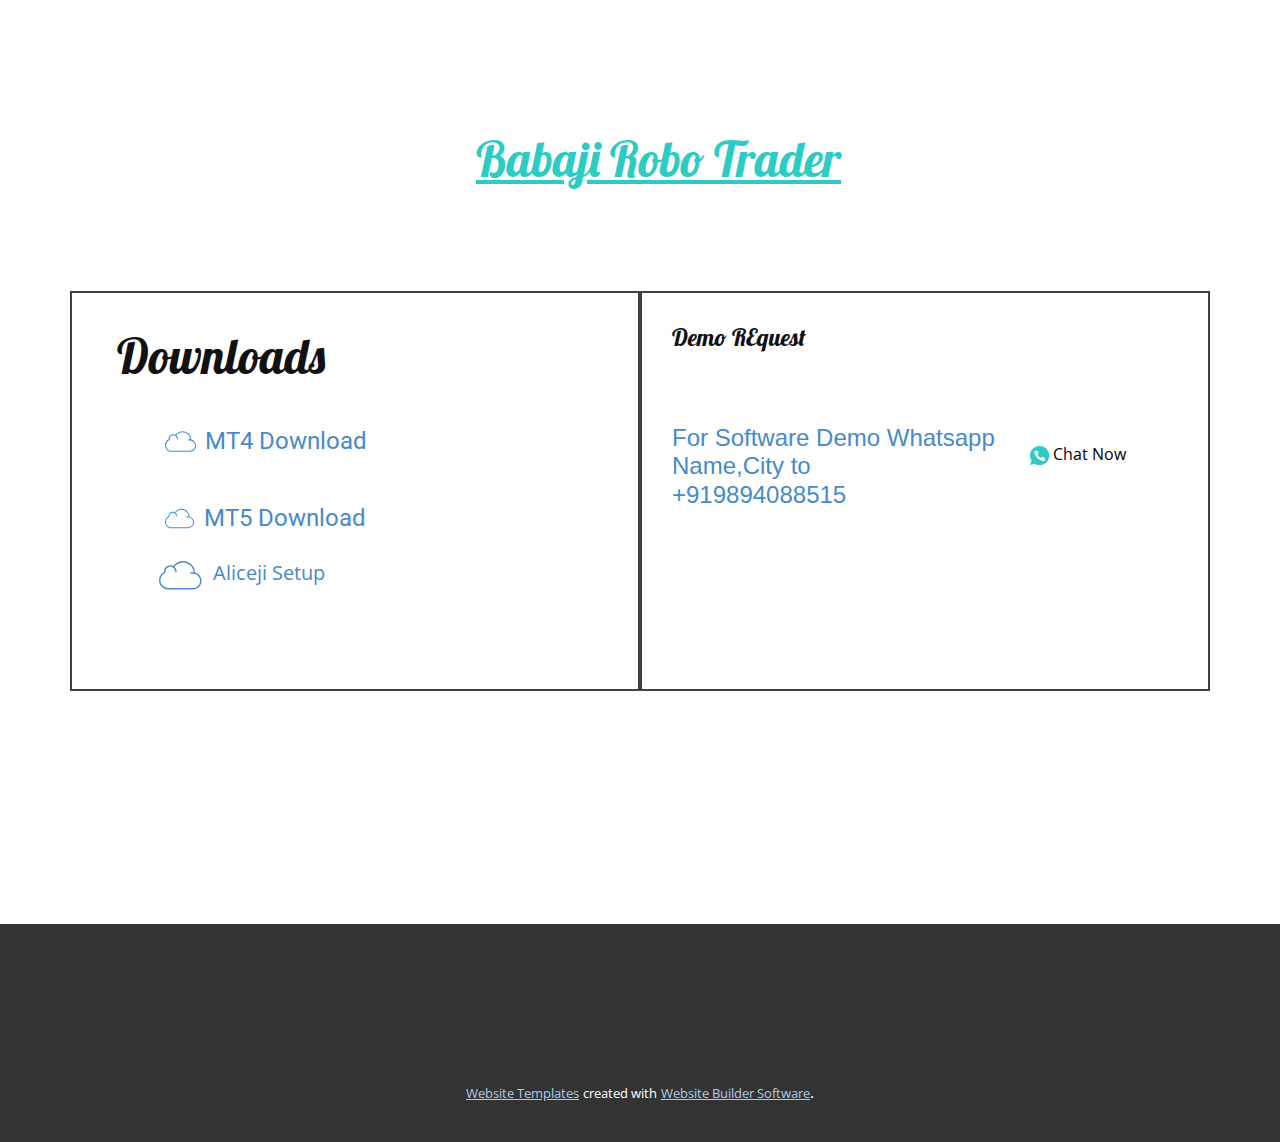
==== Home.html @ 35d96cd8 "Add files via upload" ====
<!DOCTYPE html>
<html style="font-size: 16px;" lang="en"><head>
    <meta name="viewport" content="width=device-width, initial-scale=1.0">
    <meta charset="utf-8">
    <meta name="keywords" content="Babaji Robo Trader, Downloads">
    <meta name="description" content="">
    <title>Home</title>
    <link rel="stylesheet" href="nicepage.css" media="screen">
<link rel="stylesheet" href="Home.css" media="screen">
    <script class="u-script" type="text/javascript" src="jquery.js" defer=""></script>
    <script class="u-script" type="text/javascript" src="nicepage.js" defer=""></script>
    <meta name="generator" content="Nicepage 4.20.1, nicepage.com">
    <link id="u-theme-google-font" rel="stylesheet" href="https://fonts.googleapis.com/css?family=Roboto:100,100i,300,300i,400,400i,500,500i,700,700i,900,900i|Open+Sans:300,300i,400,400i,500,500i,600,600i,700,700i,800,800i">
    <link id="u-page-google-font" rel="stylesheet" href="https://fonts.googleapis.com/css?family=Lobster:400">
    
    
    <script type="application/ld+json">{
		"@context": "http://schema.org",
		"@type": "Organization",
		"name": ""
}</script>
    <meta name="theme-color" content="#478ac9">
    <meta property="og:title" content="Home">
    <meta property="og:type" content="website">
  </head>
  <body class="u-body u-xl-mode" data-lang="en"><header class="u-clearfix u-header u-header" id="sec-d6c7"><div class="u-clearfix u-sheet u-sheet-1"></div></header>
    <section class="u-clearfix u-section-1" id="sec-6009">
      <div class="u-clearfix u-sheet u-sheet-1">
        <h1 class="u-custom-font u-font-lobster u-text u-text-default u-text-palette-4-base u-text-1">Babaji Robo Trader</h1>
        <div class="u-clearfix u-expanded-width u-layout-wrap u-layout-wrap-1">
          <div class="u-layout">
            <div class="u-layout-row">
              <div class="u-container-style u-layout-cell u-size-30 u-layout-cell-1">
                <div class="u-border-2 u-border-grey-75 u-container-layout u-valign-bottom-lg u-container-layout-1">
                  <h1 class="u-custom-font u-font-lobster u-text u-text-default u-text-2">Downloads</h1>
                  <h4 class="u-text u-text-default u-text-3">
                    <a href="http://besttradingsystemindia.in/Babaji%20Trading%20System%20V%2021.0.zip" class="u-active-none u-border-none u-btn u-button-link u-button-style u-hover-none u-none u-text-palette-1-base u-btn-1" target="_blank"><span class="u-icon u-icon-1"><svg class="u-svg-content" viewBox="0 0 60 60" x="0px" y="0px" style="width: 1em; height: 1em;"><path d="M50.976,26.194C50.447,17.194,43.028,10,34.085,10c-5.43,0-10.688,2.663-13.946,7.008c-0.075-0.039-0.154-0.066-0.23-0.102
	c-0.198-0.096-0.399-0.187-0.604-0.269c-0.114-0.045-0.228-0.086-0.343-0.126c-0.203-0.071-0.409-0.134-0.619-0.191
	c-0.115-0.031-0.229-0.063-0.345-0.089c-0.225-0.051-0.455-0.09-0.687-0.125c-0.101-0.015-0.2-0.035-0.302-0.046
	C16.677,16.023,16.341,16,16,16c-4.963,0-9,4.037-9,9c0,0.127,0.008,0.252,0.016,0.377v0.004C2.857,27.649,0,32.399,0,37.154
	C0,44.237,5.762,50,12.845,50h24.508c0.104,0,0.207-0.006,0.311-0.014l0.062-0.008l0.134,0.008C37.962,49.994,38.064,50,38.169,50
	h9.803C54.604,50,60,44.604,60,37.972C60,32.483,56.173,27.56,50.976,26.194z M47.972,48h-9.803c-0.059,0-0.116-0.005-0.174-0.009
	l-0.271-0.011l-0.198,0.011C37.469,47.995,37.411,48,37.353,48H12.845C6.865,48,2,43.135,2,37.154C2,33,4.705,28.688,8.433,26.901
	L9,26.63V26c0-0.127,0.008-0.256,0.015-0.386l0.009-0.16l-0.012-0.21C9.006,25.163,9,25.082,9,25c0-3.859,3.141-7,7-7
	c0.309,0,0.614,0.027,0.917,0.067c0.078,0.01,0.156,0.023,0.233,0.036c0.267,0.044,0.53,0.102,0.789,0.177
	c0.035,0.01,0.071,0.017,0.106,0.027c0.285,0.087,0.563,0.197,0.835,0.321c0.071,0.032,0.14,0.067,0.21,0.101
	c0.24,0.119,0.475,0.249,0.702,0.396C21.719,20.373,23,22.538,23,25c0,0.553,0.447,1,1,1s1-0.447,1-1c0-2.754-1.246-5.219-3.2-6.871
	C24.667,14.379,29.388,12,34.085,12c7.745,0,14.177,6.135,14.848,13.888c-1.022-0.072-2.552-0.109-4.083,0.124
	c-0.546,0.083-0.921,0.593-0.838,1.139c0.075,0.495,0.501,0.85,0.987,0.85c0.05,0,0.101-0.004,0.151-0.012
	c2.227-0.337,4.548-0.021,4.684-0.002C54.49,28.872,58,33.161,58,37.972C58,43.501,53.501,48,47.972,48z"></path></svg><img></span>&nbsp;MT4 Download
                    </a>
                  </h4>
                  <h4 class="u-text u-text-4">
                    <a href="https://download.mql5.com/cdn/web/metaquotes.software.corp/mt5/mt5setup.exe?utm_source=www.metatrader5.com&amp;utm_campaign=download" class="u-active-none u-border-none u-btn u-button-link u-button-style u-hover-none u-none u-text-palette-1-base u-btn-2" target="_blank"><span class="u-icon u-icon-2"><svg class="u-svg-content" viewBox="0 0 60 60" x="0px" y="0px" style="width: 1em; height: 1em;"><path d="M50.976,26.194C50.447,17.194,43.028,10,34.085,10c-5.43,0-10.688,2.663-13.946,7.008c-0.075-0.039-0.154-0.066-0.23-0.102
	c-0.198-0.096-0.399-0.187-0.604-0.269c-0.114-0.045-0.228-0.086-0.343-0.126c-0.203-0.071-0.409-0.134-0.619-0.191
	c-0.115-0.031-0.229-0.063-0.345-0.089c-0.225-0.051-0.455-0.09-0.687-0.125c-0.101-0.015-0.2-0.035-0.302-0.046
	C16.677,16.023,16.341,16,16,16c-4.963,0-9,4.037-9,9c0,0.127,0.008,0.252,0.016,0.377v0.004C2.857,27.649,0,32.399,0,37.154
	C0,44.237,5.762,50,12.845,50h24.508c0.104,0,0.207-0.006,0.311-0.014l0.062-0.008l0.134,0.008C37.962,49.994,38.064,50,38.169,50
	h9.803C54.604,50,60,44.604,60,37.972C60,32.483,56.173,27.56,50.976,26.194z M47.972,48h-9.803c-0.059,0-0.116-0.005-0.174-0.009
	l-0.271-0.011l-0.198,0.011C37.469,47.995,37.411,48,37.353,48H12.845C6.865,48,2,43.135,2,37.154C2,33,4.705,28.688,8.433,26.901
	L9,26.63V26c0-0.127,0.008-0.256,0.015-0.386l0.009-0.16l-0.012-0.21C9.006,25.163,9,25.082,9,25c0-3.859,3.141-7,7-7
	c0.309,0,0.614,0.027,0.917,0.067c0.078,0.01,0.156,0.023,0.233,0.036c0.267,0.044,0.53,0.102,0.789,0.177
	c0.035,0.01,0.071,0.017,0.106,0.027c0.285,0.087,0.563,0.197,0.835,0.321c0.071,0.032,0.14,0.067,0.21,0.101
	c0.24,0.119,0.475,0.249,0.702,0.396C21.719,20.373,23,22.538,23,25c0,0.553,0.447,1,1,1s1-0.447,1-1c0-2.754-1.246-5.219-3.2-6.871
	C24.667,14.379,29.388,12,34.085,12c7.745,0,14.177,6.135,14.848,13.888c-1.022-0.072-2.552-0.109-4.083,0.124
	c-0.546,0.083-0.921,0.593-0.838,1.139c0.075,0.495,0.501,0.85,0.987,0.85c0.05,0,0.101-0.004,0.151-0.012
	c2.227-0.337,4.548-0.021,4.684-0.002C54.49,28.872,58,33.161,58,37.972C58,43.501,53.501,48,47.972,48z"></path></svg><img></span>&nbsp;MT5 Download
                    </a>
                  </h4>
                  <a href="https://download.mql5.com/cdn/web/metaquotes.software.corp/mt5/mt5setup.exe?utm_source=www.metatrader5.com&amp;utm_campaign=download" class="u-active-none u-border-none u-btn u-button-link u-button-style u-hover-none u-none u-text-palette-1-base u-btn-3" target="_blank"> &nbsp;<span class="u-icon u-icon-3"><svg class="u-svg-content" viewBox="0 0 60 60" x="0px" y="0px" style="width: 1em; height: 1em;"><path d="M50.976,26.194C50.447,17.194,43.028,10,34.085,10c-5.43,0-10.688,2.663-13.946,7.008c-0.075-0.039-0.154-0.066-0.23-0.102
	c-0.198-0.096-0.399-0.187-0.604-0.269c-0.114-0.045-0.228-0.086-0.343-0.126c-0.203-0.071-0.409-0.134-0.619-0.191
	c-0.115-0.031-0.229-0.063-0.345-0.089c-0.225-0.051-0.455-0.09-0.687-0.125c-0.101-0.015-0.2-0.035-0.302-0.046
	C16.677,16.023,16.341,16,16,16c-4.963,0-9,4.037-9,9c0,0.127,0.008,0.252,0.016,0.377v0.004C2.857,27.649,0,32.399,0,37.154
	C0,44.237,5.762,50,12.845,50h24.508c0.104,0,0.207-0.006,0.311-0.014l0.062-0.008l0.134,0.008C37.962,49.994,38.064,50,38.169,50
	h9.803C54.604,50,60,44.604,60,37.972C60,32.483,56.173,27.56,50.976,26.194z M47.972,48h-9.803c-0.059,0-0.116-0.005-0.174-0.009
	l-0.271-0.011l-0.198,0.011C37.469,47.995,37.411,48,37.353,48H12.845C6.865,48,2,43.135,2,37.154C2,33,4.705,28.688,8.433,26.901
	L9,26.63V26c0-0.127,0.008-0.256,0.015-0.386l0.009-0.16l-0.012-0.21C9.006,25.163,9,25.082,9,25c0-3.859,3.141-7,7-7
	c0.309,0,0.614,0.027,0.917,0.067c0.078,0.01,0.156,0.023,0.233,0.036c0.267,0.044,0.53,0.102,0.789,0.177
	c0.035,0.01,0.071,0.017,0.106,0.027c0.285,0.087,0.563,0.197,0.835,0.321c0.071,0.032,0.14,0.067,0.21,0.101
	c0.24,0.119,0.475,0.249,0.702,0.396C21.719,20.373,23,22.538,23,25c0,0.553,0.447,1,1,1s1-0.447,1-1c0-2.754-1.246-5.219-3.2-6.871
	C24.667,14.379,29.388,12,34.085,12c7.745,0,14.177,6.135,14.848,13.888c-1.022-0.072-2.552-0.109-4.083,0.124
	c-0.546,0.083-0.921,0.593-0.838,1.139c0.075,0.495,0.501,0.85,0.987,0.85c0.05,0,0.101-0.004,0.151-0.012
	c2.227-0.337,4.548-0.021,4.684-0.002C54.49,28.872,58,33.161,58,37.972C58,43.501,53.501,48,47.972,48z"></path></svg><img></span>&nbsp;Aliceji Setup
                  </a>
                </div>
              </div>
              <div class="u-container-style u-layout-cell u-size-30 u-layout-cell-2">
                <div class="u-border-2 u-border-grey-75 u-container-layout u-container-layout-2">
                  <h4 class="u-custom-font u-font-lobster u-text u-text-default u-text-5">Demo REquest</h4>
                  <h4 class="u-custom-font u-font-arial u-text u-text-default u-text-palette-1-base u-text-6">For Software Demo Whatsapp&nbsp;<br>Name,City to<br>+919894088515&nbsp;
                  </h4>
                  <a href="https://nicepage.dev" class="u-active-none u-btn u-button-style u-hover-none u-none u-text-black u-text-hover-palette-2-base u-btn-4"><span class="u-icon u-text-palette-4-base u-icon-4"><svg xmlns="http://www.w3.org/2000/svg" xmlns:xlink="http://www.w3.org/1999/xlink" version="1.1" xml:space="preserve" class="u-svg-content" viewBox="0 0 512 512" x="0px" y="0px" style="width: 1em; height: 1em;"><path style="fill:currentColor;" d="M256,0C114.617,0,0,114.617,0,256c0,52.03,15.563,100.414,42.231,140.818L0,512l119.128-39.706  C158.72,497.399,205.639,512,256,512c141.383,0,256-114.617,256-256S397.383,0,256,0z"></path><path style="fill:#FFFFFF;" d="M397.233,335.078V377.6c0.062,15.66-12.606,28.398-28.292,28.469c-0.892,0-1.783-0.035-2.675-0.115  c-43.705-4.74-85.689-19.641-122.571-43.52c-34.313-21.76-63.409-50.803-85.222-85.054c-24.002-36.979-38.938-79.086-43.599-122.898  c-1.412-15.59,10.108-29.378,25.732-30.791c0.847-0.062,1.686-0.106,2.534-0.106h42.611c14.257-0.141,26.412,10.293,28.407,24.382  c1.801,13.612,5.138,26.968,9.94,39.83c3.902,10.364,1.404,22.042-6.391,29.908l-18.035,17.999  c20.215,35.487,49.664,64.874,85.221,85.054l18.035-17.999c7.883-7.786,19.588-10.275,29.97-6.382  c12.888,4.802,26.271,8.13,39.91,9.922C387.09,308.312,397.594,320.689,397.233,335.078z"></path></svg><img></span>&nbsp;Chat Now
                  </a>
                </div>
              </div>
            </div>
          </div>
        </div>
      </div>
    </section>
    
    
    <footer class="u-align-center u-clearfix u-footer u-grey-80 u-footer" id="sec-9934"><div class="u-clearfix u-sheet u-sheet-1"></div></footer>
    <section class="u-backlink u-clearfix u-grey-80">
      <a class="u-link" href="https://nicepage.com/website-templates" target="_blank">
        <span>Website Templates</span>
      </a>
      <p class="u-text">
        <span>created with</span>
      </p>
      <a class="u-link" href="" target="_blank">
        <span>Website Builder Software</span>
      </a>. 
    </section>
  
</body></html>
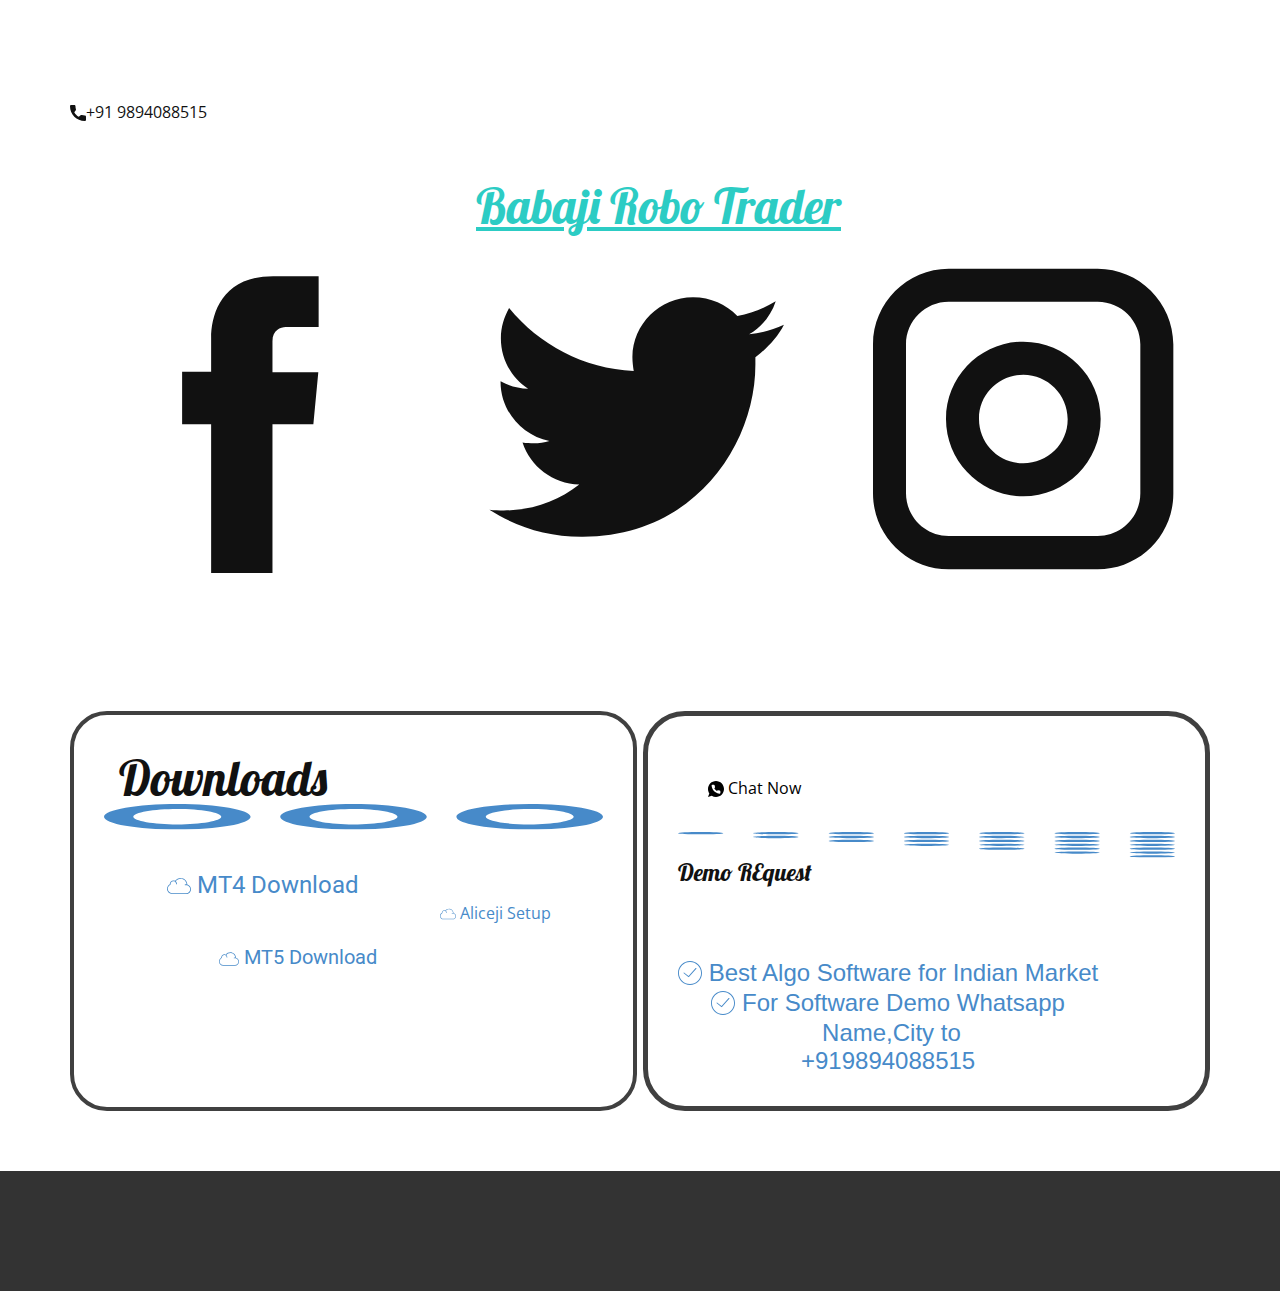
==== commit c0c2ea58: "Add files via upload" ====
--- a/Home.html
+++ b/Home.html
@@ -17,7 +17,8 @@
     <script type="application/ld+json">{
 		"@context": "http://schema.org",
 		"@type": "Organization",
-		"name": ""
+		"name": "Babaji Robo trader",
+    "tag":"Auto trading software india,algo software,babaji robo trader,babaji kumaresan"
 }</script>
     <meta name="theme-color" content="#478ac9">
     <meta property="og:title" content="Home">
@@ -26,15 +27,41 @@
   <body class="u-body u-xl-mode" data-lang="en"><header class="u-clearfix u-header u-header" id="sec-d6c7"><div class="u-clearfix u-sheet u-sheet-1"></div></header>
     <section class="u-clearfix u-section-1" id="sec-6009">
       <div class="u-clearfix u-sheet u-sheet-1">
-        <h1 class="u-custom-font u-font-lobster u-text u-text-default u-text-palette-4-base u-text-1">Babaji Robo Trader</h1>
-        <div class="u-clearfix u-expanded-width u-layout-wrap u-layout-wrap-1">
+        <a href="https://babajirorotrader.com" class="u-active-none u-bottom-left-radius-0 u-bottom-right-radius-0 u-btn u-btn-rectangle u-button-style u-hover-none u-none u-radius-0 u-top-left-radius-0 u-top-right-radius-0 u-btn-1"><span class="u-icon"><svg class="u-svg-content" viewBox="0 0 405.333 405.333" x="0px" y="0px" style="width: 1em; height: 1em;"><path d="M373.333,266.88c-25.003,0-49.493-3.904-72.704-11.563c-11.328-3.904-24.192-0.896-31.637,6.699l-46.016,34.752    c-52.8-28.181-86.592-61.952-114.389-114.368l33.813-44.928c8.512-8.512,11.563-20.971,7.915-32.64    C142.592,81.472,138.667,56.96,138.667,32c0-17.643-14.357-32-32-32H32C14.357,0,0,14.357,0,32    c0,205.845,167.488,373.333,373.333,373.333c17.643,0,32-14.357,32-32V298.88C405.333,281.237,390.976,266.88,373.333,266.88z"></path></svg><img></span>+91 9894088515
+        </a>
+        <h1 class="u-custom-font u-font-lobster u-text u-text-default-lg u-text-default-md u-text-default-xl u-text-palette-4-base u-text-1">Babaji Robo Trader</h1>
+        <div class="u-social-icons u-spacing-10 u-social-icons-1">
+          <a class="u-social-url" title="facebook" target="_blank" href="https://facebook.com/babajikumaresan"><span class="u-icon u-social-facebook u-social-icon u-icon-2"><svg class="u-svg-link" preserveAspectRatio="xMidYMin slice" viewBox="0 0 112 112" style=""><use xmlns:xlink="http://www.w3.org/1999/xlink" xlink:href="#svg-33ba"></use></svg><svg class="u-svg-content" viewBox="0 0 112 112" x="0" y="0" id="svg-33ba"><path fill="currentColor" d="M75.5,28.8H65.4c-1.5,0-4,0.9-4,4.3v9.4h13.9l-1.5,15.8H61.4v45.1H42.8V58.3h-8.8V42.4h8.8V32.2
+c0-7.4,3.4-18.8,18.8-18.8h13.8v15.4H75.5z"></path></svg></span>
+          </a>
+          <a class="u-social-url" title="twitter" target="_blank" href="https://twitter.com/babajikumaresan"><span class="u-icon u-social-icon u-social-twitter u-icon-3"><svg class="u-svg-link" preserveAspectRatio="xMidYMin slice" viewBox="0 0 112 112" style=""><use xmlns:xlink="http://www.w3.org/1999/xlink" xlink:href="#svg-e085"></use></svg><svg class="u-svg-content" viewBox="0 0 112 112" x="0" y="0" id="svg-e085"><path fill="currentColor" d="M92.2,38.2c0,0.8,0,1.6,0,2.3c0,24.3-18.6,52.4-52.6,52.4c-10.6,0.1-20.2-2.9-28.5-8.2
+	c1.4,0.2,2.9,0.2,4.4,0.2c8.7,0,16.7-2.9,23-7.9c-8.1-0.2-14.9-5.5-17.3-12.8c1.1,0.2,2.4,0.2,3.4,0.2c1.6,0,3.3-0.2,4.8-0.7
+	c-8.4-1.6-14.9-9.2-14.9-18c0-0.2,0-0.2,0-0.2c2.5,1.4,5.4,2.2,8.4,2.3c-5-3.3-8.3-8.9-8.3-15.4c0-3.4,1-6.5,2.5-9.2
+	c9.1,11.1,22.7,18.5,38,19.2c-0.2-1.4-0.4-2.8-0.4-4.3c0.1-10,8.3-18.2,18.5-18.2c5.4,0,10.1,2.2,13.5,5.7c4.3-0.8,8.1-2.3,11.7-4.5
+	c-1.4,4.3-4.3,7.9-8.1,10.1c3.7-0.4,7.3-1.4,10.6-2.9C98.9,32.3,95.7,35.5,92.2,38.2z"></path></svg></span>
+          </a>
+          <a class="u-social-url" title="instagram" target="_blank" href="https://instagram.com/babajikumaresan"><span class="u-icon u-social-icon u-social-instagram u-icon-4"><svg class="u-svg-link" preserveAspectRatio="xMidYMin slice" viewBox="0 0 112 112" style=""><use xmlns:xlink="http://www.w3.org/1999/xlink" xlink:href="#svg-3744"></use></svg><svg class="u-svg-content" viewBox="0 0 112 112" x="0" y="0" id="svg-3744"><path fill="currentColor" d="M55.9,32.9c-12.8,0-23.2,10.4-23.2,23.2s10.4,23.2,23.2,23.2s23.2-10.4,23.2-23.2S68.7,32.9,55.9,32.9z
+	 M55.9,69.4c-7.4,0-13.3-6-13.3-13.3c-0.1-7.4,6-13.3,13.3-13.3s13.3,6,13.3,13.3C69.3,63.5,63.3,69.4,55.9,69.4z"></path><path fill="#FFFFFF" d="M79.7,26.8c-3,0-5.4,2.5-5.4,5.4s2.5,5.4,5.4,5.4c3,0,5.4-2.5,5.4-5.4S82.7,26.8,79.7,26.8z"></path><path fill="currentColor" d="M78.2,11H33.5C21,11,10.8,21.3,10.8,33.7v44.7c0,12.6,10.2,22.8,22.7,22.8h44.7c12.6,0,22.7-10.2,22.7-22.7
+	V33.7C100.8,21.1,90.6,11,78.2,11z M91,78.4c0,7.1-5.8,12.8-12.8,12.8H33.5c-7.1,0-12.8-5.8-12.8-12.8V33.7
+	c0-7.1,5.8-12.8,12.8-12.8h44.7c7.1,0,12.8,5.8,12.8,12.8V78.4z"></path></svg></span>
+          </a>
+        </div>
+        <div class="u-clearfix u-expanded-width u-gutter-6 u-layout-wrap u-layout-wrap-1">
           <div class="u-layout">
             <div class="u-layout-row">
-              <div class="u-container-style u-layout-cell u-size-30 u-layout-cell-1">
-                <div class="u-border-2 u-border-grey-75 u-container-layout u-valign-bottom-lg u-container-layout-1">
+              <div class="u-container-style u-layout-cell u-radius-37 u-shape-round u-size-30 u-layout-cell-1">
+                <div class="u-border-4 u-border-grey-75 u-container-layout u-valign-bottom-xs u-container-layout-1">
                   <h1 class="u-custom-font u-font-lobster u-text u-text-default u-text-2">Downloads</h1>
+                  <div class="u-shape u-shape-svg u-text-palette-1-base u-shape-1">
+                    <svg class="u-svg-link" preserveAspectRatio="none" viewBox="0 0 160 48" style=""><use xmlns:xlink="http://www.w3.org/1999/xlink" xlink:href="#svg-d89f"></use></svg>
+                    <svg class="u-svg-content" viewBox="0 0 160 48" x="0px" y="0px" id="svg-d89f"><path d="M80,9.6c7.6,0,14.1,6.6,14.1,14.4S87.6,38.4,80,38.4S65.9,31.8,65.9,24S72.4,9.6,80,9.6 M80,0C67.1,0,56.5,10.8,56.5,24
+	S67.1,48,80,48s23.5-10.8,23.5-24S92.9,0,80,0L80,0z M136.5,9.6c7.6,0,14.1,6.6,14.1,14.4s-6.5,14.4-14.1,14.4s-14.1-6.6-14.1-14.4
+	S128.8,9.6,136.5,9.6 M136.5,0c-12.9,0-23.5,10.8-23.5,24s10.6,24,23.5,24c12.9,0,23.5-10.8,23.5-24S149.4,0,136.5,0L136.5,0z
+	 M23.5,9.6c7.6,0,14.1,6.6,14.1,14.4s-6.5,14.4-14.1,14.4S9.4,31.8,9.4,24S15.9,9.6,23.5,9.6 M23.5,0C10.6,0,0,10.8,0,24
+	s10.6,24,23.5,24s23.5-10.8,23.5-24S36.4,0,23.5,0L23.5,0z"></path></svg>
+                  </div>
                   <h4 class="u-text u-text-default u-text-3">
-                    <a href="http://besttradingsystemindia.in/Babaji%20Trading%20System%20V%2021.0.zip" class="u-active-none u-border-none u-btn u-button-link u-button-style u-hover-none u-none u-text-palette-1-base u-btn-1" target="_blank"><span class="u-icon u-icon-1"><svg class="u-svg-content" viewBox="0 0 60 60" x="0px" y="0px" style="width: 1em; height: 1em;"><path d="M50.976,26.194C50.447,17.194,43.028,10,34.085,10c-5.43,0-10.688,2.663-13.946,7.008c-0.075-0.039-0.154-0.066-0.23-0.102
+                    <a href="http://besttradingsystemindia.in/Babaji%20Trading%20System%20V%2021.0.zip" class="u-active-none u-border-none u-btn u-button-link u-button-style u-hover-none u-none u-text-palette-1-base u-btn-2" target="_blank"><span class="u-icon u-icon-5"><svg class="u-svg-content" viewBox="0 0 60 60" x="0px" y="0px" style="width: 1em; height: 1em;"><path d="M50.976,26.194C50.447,17.194,43.028,10,34.085,10c-5.43,0-10.688,2.663-13.946,7.008c-0.075-0.039-0.154-0.066-0.23-0.102
 	c-0.198-0.096-0.399-0.187-0.604-0.269c-0.114-0.045-0.228-0.086-0.343-0.126c-0.203-0.071-0.409-0.134-0.619-0.191
 	c-0.115-0.031-0.229-0.063-0.345-0.089c-0.225-0.051-0.455-0.09-0.687-0.125c-0.101-0.015-0.2-0.035-0.302-0.046
 	C16.677,16.023,16.341,16,16,16c-4.963,0-9,4.037-9,9c0,0.127,0.008,0.252,0.016,0.377v0.004C2.857,27.649,0,32.399,0,37.154
@@ -51,7 +78,7 @@
                     </a>
                   </h4>
                   <h4 class="u-text u-text-4">
-                    <a href="https://download.mql5.com/cdn/web/metaquotes.software.corp/mt5/mt5setup.exe?utm_source=www.metatrader5.com&amp;utm_campaign=download" class="u-active-none u-border-none u-btn u-button-link u-button-style u-hover-none u-none u-text-palette-1-base u-btn-2" target="_blank"><span class="u-icon u-icon-2"><svg class="u-svg-content" viewBox="0 0 60 60" x="0px" y="0px" style="width: 1em; height: 1em;"><path d="M50.976,26.194C50.447,17.194,43.028,10,34.085,10c-5.43,0-10.688,2.663-13.946,7.008c-0.075-0.039-0.154-0.066-0.23-0.102
+                    <a href="https://download.mql5.com/cdn/web/metaquotes.software.corp/mt5/mt5setup.exe?utm_source=www.metatrader5.com&amp;utm_campaign=download" class="u-active-none u-border-none u-btn u-button-link u-button-style u-hover-none u-none u-text-palette-1-base u-btn-3" target="_blank"><span class="u-icon u-icon-6"><svg class="u-svg-content" viewBox="0 0 60 60" x="0px" y="0px" style="width: 1em; height: 1em;"><path d="M50.976,26.194C50.447,17.194,43.028,10,34.085,10c-5.43,0-10.688,2.663-13.946,7.008c-0.075-0.039-0.154-0.066-0.23-0.102
 	c-0.198-0.096-0.399-0.187-0.604-0.269c-0.114-0.045-0.228-0.086-0.343-0.126c-0.203-0.071-0.409-0.134-0.619-0.191
 	c-0.115-0.031-0.229-0.063-0.345-0.089c-0.225-0.051-0.455-0.09-0.687-0.125c-0.101-0.015-0.2-0.035-0.302-0.046
 	C16.677,16.023,16.341,16,16,16c-4.963,0-9,4.037-9,9c0,0.127,0.008,0.252,0.016,0.377v0.004C2.857,27.649,0,32.399,0,37.154
@@ -67,7 +94,7 @@
 	c2.227-0.337,4.548-0.021,4.684-0.002C54.49,28.872,58,33.161,58,37.972C58,43.501,53.501,48,47.972,48z"></path></svg><img></span>&nbsp;MT5 Download
                     </a>
                   </h4>
-                  <a href="https://download.mql5.com/cdn/web/metaquotes.software.corp/mt5/mt5setup.exe?utm_source=www.metatrader5.com&amp;utm_campaign=download" class="u-active-none u-border-none u-btn u-button-link u-button-style u-hover-none u-none u-text-palette-1-base u-btn-3" target="_blank"> &nbsp;<span class="u-icon u-icon-3"><svg class="u-svg-content" viewBox="0 0 60 60" x="0px" y="0px" style="width: 1em; height: 1em;"><path d="M50.976,26.194C50.447,17.194,43.028,10,34.085,10c-5.43,0-10.688,2.663-13.946,7.008c-0.075-0.039-0.154-0.066-0.23-0.102
+                  <a href="https://download.mql5.com/cdn/web/metaquotes.software.corp/mt5/mt5setup.exe?utm_source=www.metatrader5.com&amp;utm_campaign=download" class="u-active-none u-border-none u-btn u-button-link u-button-style u-hover-none u-none u-text-palette-1-base u-btn-4" target="_blank"> &nbsp;<span class="u-icon u-icon-7"><svg class="u-svg-content" viewBox="0 0 60 60" x="0px" y="0px" style="width: 1em; height: 1em;"><path d="M50.976,26.194C50.447,17.194,43.028,10,34.085,10c-5.43,0-10.688,2.663-13.946,7.008c-0.075-0.039-0.154-0.066-0.23-0.102
 	c-0.198-0.096-0.399-0.187-0.604-0.269c-0.114-0.045-0.228-0.086-0.343-0.126c-0.203-0.071-0.409-0.134-0.619-0.191
 	c-0.115-0.031-0.229-0.063-0.345-0.089c-0.225-0.051-0.455-0.09-0.687-0.125c-0.101-0.015-0.2-0.035-0.302-0.046
 	C16.677,16.023,16.341,16,16,16c-4.963,0-9,4.037-9,9c0,0.127,0.008,0.252,0.016,0.377v0.004C2.857,27.649,0,32.399,0,37.154
@@ -84,13 +111,45 @@
                   </a>
                 </div>
               </div>
-              <div class="u-container-style u-layout-cell u-size-30 u-layout-cell-2">
-                <div class="u-border-2 u-border-grey-75 u-container-layout u-container-layout-2">
+              <div class="u-container-style u-layout-cell u-radius-42 u-shape-round u-size-30 u-layout-cell-2">
+                <div class="u-border-5 u-border-grey-75 u-container-layout u-container-layout-2">
+                  <a href="https://babajirobotrder.com" class="u-active-none u-btn u-button-style u-hover-none u-none u-text-black u-text-hover-palette-2-base u-btn-5"><span class="u-icon u-icon-8"><svg xmlns="http://www.w3.org/2000/svg" xmlns:xlink="http://www.w3.org/1999/xlink" version="1.1" xml:space="preserve" class="u-svg-content" viewBox="0 0 512 512" x="0px" y="0px" style="width: 1em; height: 1em;"><path style="fill:currentColor;" d="M256,0C114.617,0,0,114.617,0,256c0,52.03,15.563,100.414,42.231,140.818L0,512l119.128-39.706  C158.72,497.399,205.639,512,256,512c141.383,0,256-114.617,256-256S397.383,0,256,0z"></path><path style="fill:#FFFFFF;" d="M397.233,335.078V377.6c0.062,15.66-12.606,28.398-28.292,28.469c-0.892,0-1.783-0.035-2.675-0.115  c-43.705-4.74-85.689-19.641-122.571-43.52c-34.313-21.76-63.409-50.803-85.222-85.054c-24.002-36.979-38.938-79.086-43.599-122.898  c-1.412-15.59,10.108-29.378,25.732-30.791c0.847-0.062,1.686-0.106,2.534-0.106h42.611c14.257-0.141,26.412,10.293,28.407,24.382  c1.801,13.612,5.138,26.968,9.94,39.83c3.902,10.364,1.404,22.042-6.391,29.908l-18.035,17.999  c20.215,35.487,49.664,64.874,85.221,85.054l18.035-17.999c7.883-7.786,19.588-10.275,29.97-6.382  c12.888,4.802,26.271,8.13,39.91,9.922C387.09,308.312,397.594,320.689,397.233,335.078z"></path></svg><img></span>&nbsp;Chat Now
+                  </a>
+                  <div class="u-shape u-shape-svg u-text-palette-1-base u-shape-2">
+                    <svg class="u-svg-link" preserveAspectRatio="none" viewBox="0 0 160 160" style=""><use xmlns:xlink="http://www.w3.org/1999/xlink" xlink:href="#svg-f651"></use></svg>
+                    <svg class="u-svg-content" viewBox="0 0 160 160" x="0px" y="0px" id="svg-f651"><path d="M152.7,0c4,0,7.3,3.4,7.3,7.3s-3.2,7.3-7.2,7.3s-7.3-3.3-7.3-7.3S148.7,0,152.7,0z M145.4,31.5c0,4,3.3,7.3,7.3,7.3
+	s7.3-3.3,7.3-7.3s-3.3-7.3-7.3-7.3C148.8,24.2,145.4,27.5,145.4,31.5z M121.2,7.3c0,4,3.3,7.3,7.3,7.3s7.3-3.3,7.3-7.3
+	S132.5,0,128.5,0S121.2,3.3,121.2,7.3z M97,7.3c0,3.9,3.2,7.3,7.2,7.3s7.3-3.3,7.3-7.3S108.2,0,104.2,0C100.3,0,97,3.4,97,7.3z
+	 M72.7,7.3c0,4,3.3,7.3,7.3,7.3s7.3-3.3,7.3-7.3S84,0,80,0C76,0,72.7,3.3,72.7,7.3z M48.5,7.3c0,4,3.3,7.3,7.3,7.3s7.3-3.3,7.3-7.3
+	S59.8,0,55.8,0C51.8,0,48.5,3.3,48.5,7.3z M24.2,7.3c0,4,3.3,7.3,7.3,7.3s7.3-3.3,7.3-7.3S35.5,0,31.5,0C27.5,0,24.2,3.3,24.2,7.3z
+	 M0,7.3c0,4,3.3,7.3,7.3,7.3s7.3-3.3,7.3-7.3S11.3,0,7.3,0S0,3.3,0,7.3z M121.2,31.5c0,4,3.3,7.3,7.3,7.3s7.3-3.3,7.3-7.3
+	s-3.3-7.3-7.3-7.3S121.2,27.5,121.2,31.5z M96.9,31.5c0,4,3.3,7.3,7.3,7.3s7.3-3.3,7.3-7.3s-3.3-7.3-7.3-7.3
+	C100.3,24.2,96.9,27.5,96.9,31.5z M72.7,31.5c0,4,3.3,7.3,7.3,7.3s7.3-3.3,7.3-7.3S84,24.2,80,24.2S72.7,27.5,72.7,31.5z M48.5,31.5
+	c0,4,3.3,7.3,7.3,7.3s7.3-3.3,7.3-7.3s-3.3-7.3-7.3-7.3S48.5,27.5,48.5,31.5z M24.2,31.5c0,4,3.3,7.3,7.3,7.3s7.3-3.3,7.3-7.3
+	s-3.3-7.3-7.3-7.3S24.2,27.5,24.2,31.5z M145.4,55.7c0,4,3.3,7.3,7.3,7.3s7.3-3.2,7.3-7.2s-3.3-7.3-7.3-7.3
+	C148.8,48.5,145.4,51.7,145.4,55.7z M121.2,55.8c0,4,3.3,7.3,7.3,7.3s7.3-3.3,7.3-7.3s-3.3-7.3-7.3-7.3S121.2,51.8,121.2,55.8z
+	 M96.9,55.8c0,4,3.3,7.3,7.3,7.3s7.3-3.3,7.3-7.3s-3.3-7.3-7.3-7.3C100.3,48.5,96.9,51.8,96.9,55.8z M72.7,55.7c0,4,3.3,7.3,7.3,7.3
+	s7.3-3.2,7.3-7.2S84,48.5,80,48.5S72.7,51.7,72.7,55.7z M48.5,55.8c0,4,3.3,7.3,7.3,7.3s7.3-3.3,7.3-7.3s-3.3-7.3-7.3-7.3
+	S48.5,51.8,48.5,55.8z M145.4,80c0,4,3.3,7.3,7.3,7.3S160,84,160,80s-3.3-7.3-7.3-7.3C148.8,72.7,145.4,76,145.4,80z M121.2,80
+	c0,4,3.3,7.3,7.3,7.3s7.3-3.3,7.3-7.3s-3.3-7.3-7.3-7.3S121.2,76,121.2,80z M97,80c0,4,3.2,7.3,7.2,7.3s7.3-3.3,7.3-7.3
+	s-3.3-7.3-7.3-7.3C100.3,72.7,97,76,97,80z M72.7,80c0,4,3.3,7.3,7.3,7.3s7.3-3.3,7.3-7.3S84,72.7,80,72.7S72.7,76,72.7,80z
+	 M145.4,104.3c0,4,3.3,7.3,7.3,7.3s7.3-3.3,7.3-7.3s-3.3-7.3-7.3-7.3C148.8,97,145.5,100.3,145.4,104.3z M121.2,104.3
+	c0,4,3.3,7.3,7.3,7.3s7.3-3.3,7.3-7.3s-3.3-7.3-7.3-7.3S121.2,100.3,121.2,104.3z M96.9,104.3c0,4,3.3,7.3,7.3,7.3s7.3-3.3,7.3-7.3
+	s-3.3-7.3-7.3-7.3C100.3,97,97,100.3,96.9,104.3z M145.4,128.5c0,4,3.3,7.3,7.3,7.3s7.3-3.3,7.3-7.3s-3.3-7.3-7.3-7.3
+	C148.8,121.2,145.5,124.5,145.4,128.5z M121.2,128.5c0,4,3.3,7.3,7.3,7.3s7.3-3.3,7.3-7.3s-3.3-7.3-7.3-7.3S121.2,124.5,121.2,128.5
+	z M145.4,152.8c0,4,3.3,7.3,7.3,7.3s7.3-3.3,7.3-7.3s-3.3-7.3-7.3-7.3C148.8,145.5,145.5,148.8,145.4,152.8z"></path></svg>
+                  </div>
                   <h4 class="u-custom-font u-font-lobster u-text u-text-default u-text-5">Demo REquest</h4>
-                  <h4 class="u-custom-font u-font-arial u-text u-text-default u-text-palette-1-base u-text-6">For Software Demo Whatsapp&nbsp;<br>Name,City to<br>+919894088515&nbsp;
+                  <h4 class="u-align-center u-custom-font u-font-arial u-text u-text-default u-text-palette-1-base u-text-6"><span class="u-icon"><svg class="u-svg-content" viewBox="0 0 52 52" x="0px" y="0px" style="width: 1em; height: 1em;"><g><path d="M26,0C11.664,0,0,11.663,0,26s11.664,26,26,26s26-11.663,26-26S40.336,0,26,0z M26,50C12.767,50,2,39.233,2,26
+		S12.767,2,26,2s24,10.767,24,24S39.233,50,26,50z"></path><path d="M38.252,15.336l-15.369,17.29l-9.259-7.407c-0.43-0.345-1.061-0.274-1.405,0.156c-0.345,0.432-0.275,1.061,0.156,1.406
+		l10,8C22.559,34.928,22.78,35,23,35c0.276,0,0.551-0.114,0.748-0.336l16-18c0.367-0.412,0.33-1.045-0.083-1.411
+		C39.251,14.885,38.62,14.922,38.252,15.336z"></path>
+</g></svg><img></span>&nbsp;Best Algo Software for Indian Market&nbsp;<br><span class="u-icon"><svg class="u-svg-content" viewBox="0 0 52 52" x="0px" y="0px" style="width: 1em; height: 1em;"><g><path d="M26,0C11.664,0,0,11.663,0,26s11.664,26,26,26s26-11.663,26-26S40.336,0,26,0z M26,50C12.767,50,2,39.233,2,26
+		S12.767,2,26,2s24,10.767,24,24S39.233,50,26,50z"></path><path d="M38.252,15.336l-15.369,17.29l-9.259-7.407c-0.43-0.345-1.061-0.274-1.405,0.156c-0.345,0.432-0.275,1.061,0.156,1.406
+		l10,8C22.559,34.928,22.78,35,23,35c0.276,0,0.551-0.114,0.748-0.336l16-18c0.367-0.412,0.33-1.045-0.083-1.411
+		C39.251,14.885,38.62,14.922,38.252,15.336z"></path>
+</g></svg><img></span>&nbsp;For Software Demo Whatsapp&nbsp;<br>Name,City to<br>+919894088515&nbsp;
                   </h4>
-                  <a href="https://nicepage.dev" class="u-active-none u-btn u-button-style u-hover-none u-none u-text-black u-text-hover-palette-2-base u-btn-4"><span class="u-icon u-text-palette-4-base u-icon-4"><svg xmlns="http://www.w3.org/2000/svg" xmlns:xlink="http://www.w3.org/1999/xlink" version="1.1" xml:space="preserve" class="u-svg-content" viewBox="0 0 512 512" x="0px" y="0px" style="width: 1em; height: 1em;"><path style="fill:currentColor;" d="M256,0C114.617,0,0,114.617,0,256c0,52.03,15.563,100.414,42.231,140.818L0,512l119.128-39.706  C158.72,497.399,205.639,512,256,512c141.383,0,256-114.617,256-256S397.383,0,256,0z"></path><path style="fill:#FFFFFF;" d="M397.233,335.078V377.6c0.062,15.66-12.606,28.398-28.292,28.469c-0.892,0-1.783-0.035-2.675-0.115  c-43.705-4.74-85.689-19.641-122.571-43.52c-34.313-21.76-63.409-50.803-85.222-85.054c-24.002-36.979-38.938-79.086-43.599-122.898  c-1.412-15.59,10.108-29.378,25.732-30.791c0.847-0.062,1.686-0.106,2.534-0.106h42.611c14.257-0.141,26.412,10.293,28.407,24.382  c1.801,13.612,5.138,26.968,9.94,39.83c3.902,10.364,1.404,22.042-6.391,29.908l-18.035,17.999  c20.215,35.487,49.664,64.874,85.221,85.054l18.035-17.999c7.883-7.786,19.588-10.275,29.97-6.382  c12.888,4.802,26.271,8.13,39.91,9.922C387.09,308.312,397.594,320.689,397.233,335.078z"></path></svg><img></span>&nbsp;Chat Now
-                  </a>
                 </div>
               </div>
             </div>
@@ -101,16 +160,6 @@
     
     
     <footer class="u-align-center u-clearfix u-footer u-grey-80 u-footer" id="sec-9934"><div class="u-clearfix u-sheet u-sheet-1"></div></footer>
-    <section class="u-backlink u-clearfix u-grey-80">
-      <a class="u-link" href="https://nicepage.com/website-templates" target="_blank">
-        <span>Website Templates</span>
-      </a>
-      <p class="u-text">
-        <span>created with</span>
-      </p>
-      <a class="u-link" href="" target="_blank">
-        <span>Website Builder Software</span>
-      </a>. 
-    </section>
+    
   
 </body></html>